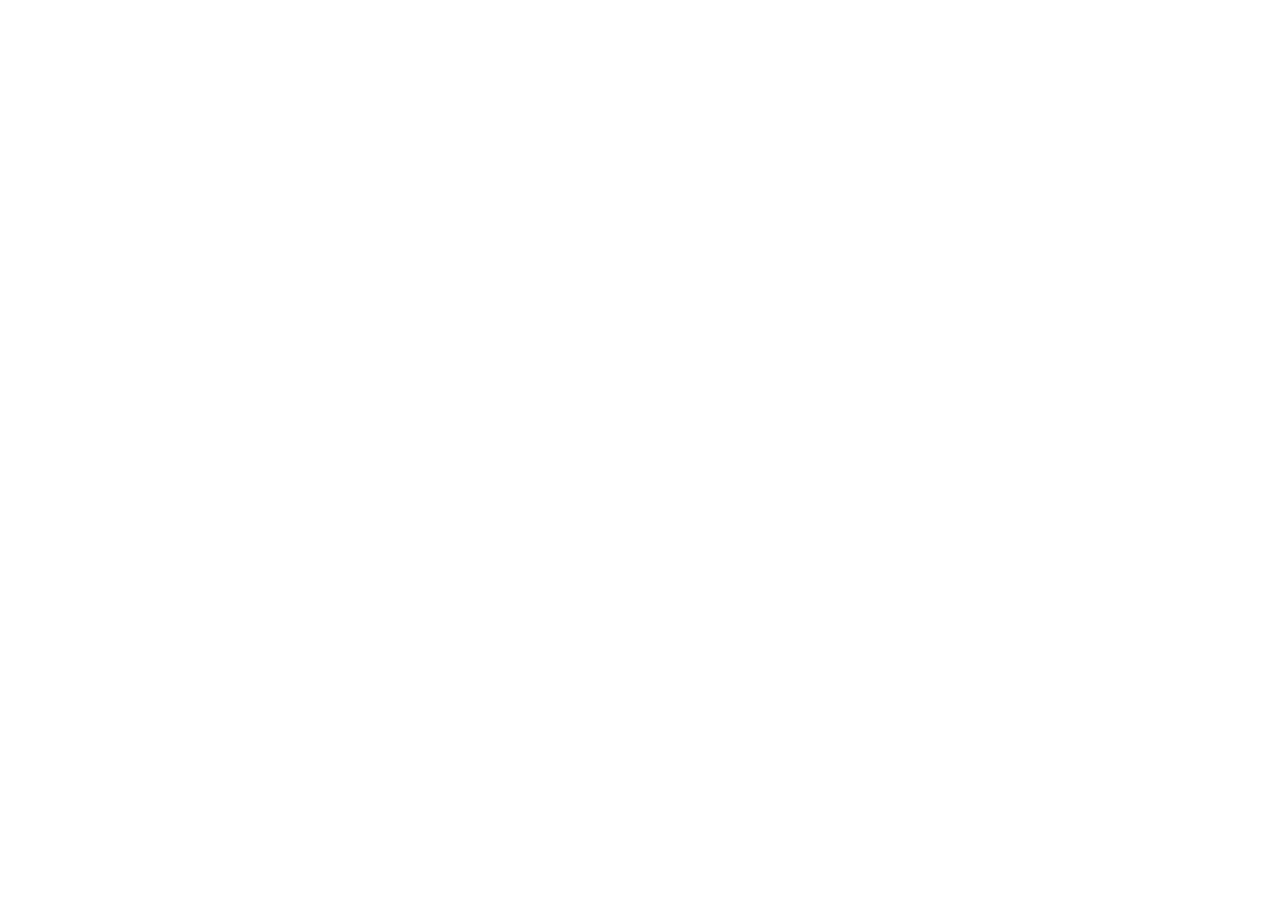
==== lab1/index.html @ 535bf01d "Initial commit" ====
<!DOCTYPE html>
<html>
<head>
	<title>Lab X - Subject/Topic</title>
	<link rel="stylesheet" type="text/css" href="../css/site.css">
	<link rel="stylesheet" type="text/css" href="css/lab.css">
</head>
<body>

</body>
</html>
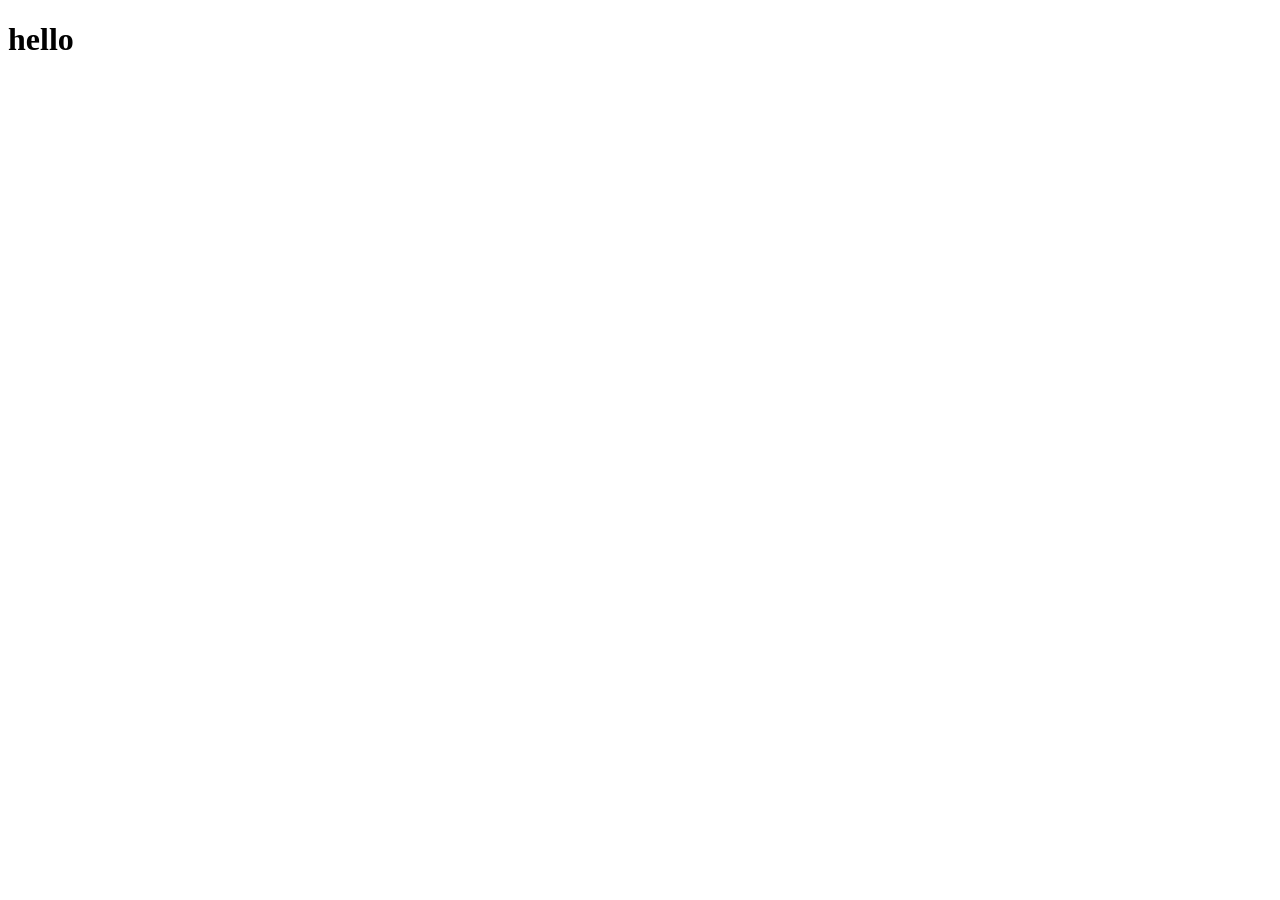
==== commit fd888f29: "Update index.html" ====
--- a/lab1/index.html
+++ b/lab1/index.html
@@ -6,6 +6,6 @@
 	<link rel="stylesheet" type="text/css" href="css/lab.css">
 </head>
 <body>
-
+	<h1> hello </h1>
 </body>
-</html>+</html>
